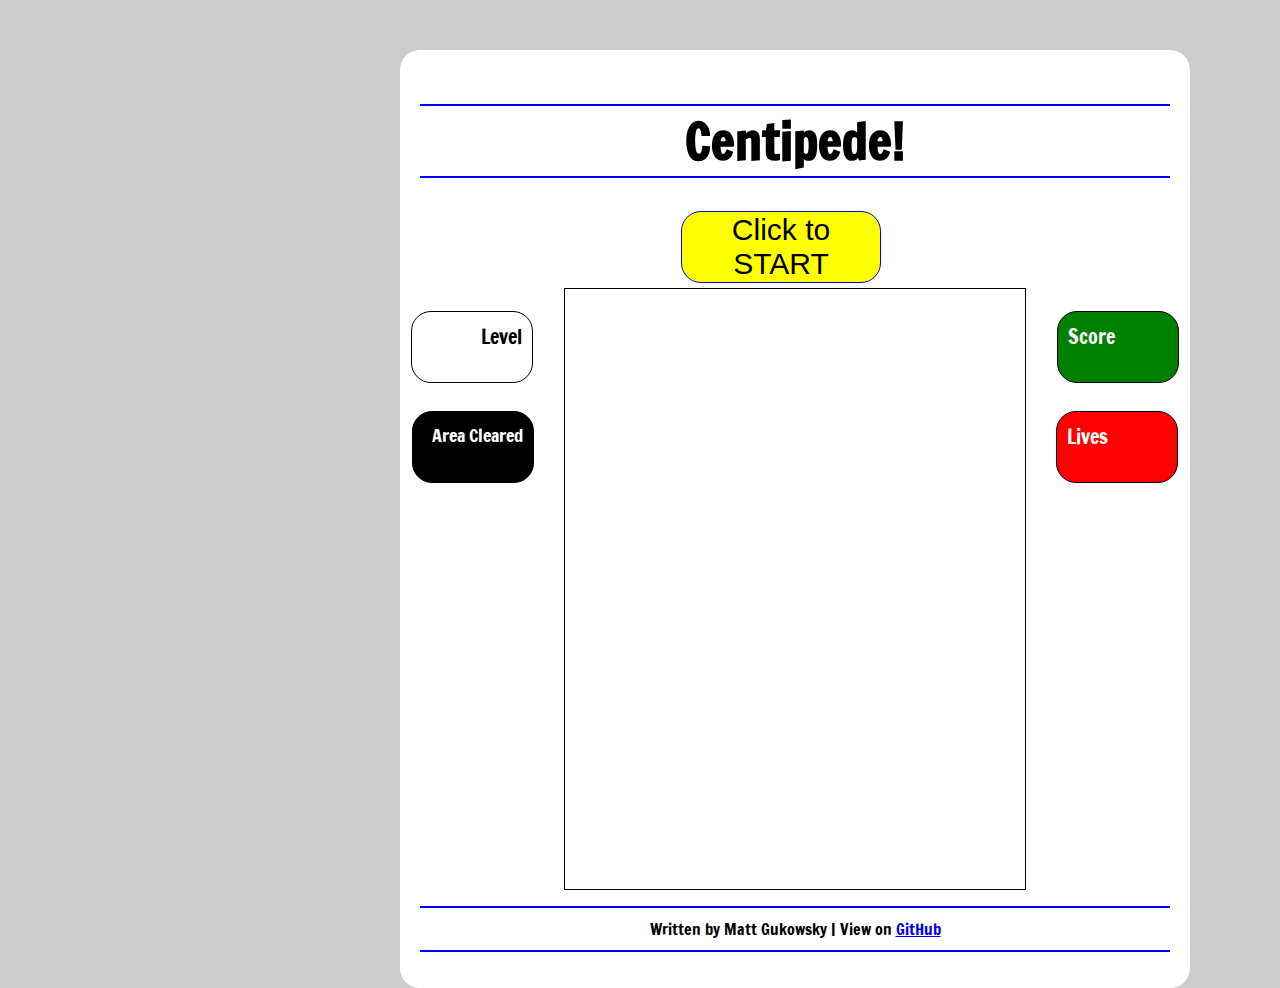
==== centipede.html @ 100c0eb2 "Add explosion effects, and enhance game loop logic" ====
<!DOCTYPE html>
<head>
	<title>Centipede</title>
	<meta charset="utf-8">
	<meta name="author" content="Matt Gukowsky">
	<link  rel="stylesheet" type="text/css" href='http://fonts.googleapis.com/css?family=Francois+One'>
  <link rel="stylesheet" type="text/css" href="centipede.css">
</head>
<body>
	<div class="content">
    <h1>Centipede!</h1>
    <label class="score">
      Score
      <section class="score"></section>
    </label>
    <label class="lives">
      Lives
      <section class="lives"></section>
    </label>
    <label class="level">
      Level
      <section class="level"></section>
    </label>
    <label class="cleared">
      Area Cleared
      <section class="cleared"></section>
    </label>
    <button class="pause clicked">Click to START</button>
    <canvas id="centipede"></canvas>
    <p>Written by Matt Gukowsky | View on <a href="http://github.com/mgukowsky/centipede">GitHub</a></p>
  </div>
    <script type="text/javascript" src="vendor/jquery-1.11.2.js"></script>
    <script type="text/javascript" src="vendor/underscore.js"></script>
    <script type="text/javascript" src="lib/utils.js"></script>
    <script type="text/javascript" src="lib/hitbox.js"></script>
    <script type="text/javascript" src="lib/mushroom.js"></script>
    <script type="text/javascript" src="lib/shooter.js"></script>
    <script type="text/javascript" src="lib/bullet.js"></script>
    <script type="text/javascript" src="lib/centipede.js"></script>
    <script type="text/javascript" src="lib/explosion.js"></script>
    <script type="text/javascript" src="lib/collisionChecks.js"></script>
    <script type="text/javascript" src="lib/game.js"></script>
    <script type="text/javascript" src="lib/gameView.js"></script>
    <script type="text/javascript" src="lib/debugger.js"></script>

    <script type="text/javascript">
      (function () {
      	window.frameRateMod = 2; //default to 60 fps
        var canvasEl = $("canvas")[0];
        canvasEl.width = Centipede.Game.DIM_X;
        canvasEl.height = Centipede.Game.DIM_Y;

        var ctx = canvasEl.getContext("2d");
        var game = new Centipede.Game();
        //TODO: Add a GUI to change this setting.
        new Centipede.GameView(game, ctx).start();
      })();
    </script>
</body>
---- centipede.css ----
canvas {
  border: 1px solid #000;
  display: block;
  margin: auto;
}

/*.vertical-wall {
  cursor: url(assets/vertical_cursor.gif) 10 20, auto;
}

.horizontal-wall {
  cursor: url(assets/horizontal_cursor.gif) 20 10, auto;
}*/

h1 {
  font-size: 50px;
  text-align: center;
  border-bottom: 2px solid blue;
  border-top: 2px solid blue;

}

p {
  border-top: 2px solid blue;
  border-bottom: 2px solid blue;
  padding: 10px 0;
  text-align: center;
}

div.content{
  background-color: #fff;
  border-radius: 20px;
  padding: 20px;
  width: 750px;
  margin: auto;
  position: absolute;
  left: 400px;
  top: 50px;
}

body {
  background-color: #ccc;
  font-family: 'Francois One', sans-serif;
}

label {
  color: #fff;
  font-size: 20px;
  position: relative;
  float: right;
  height: 50px;
  margin-right: 10px;
  border: 1px solid black;
  display: block;
  border-radius: 20px;
  padding: 10px;
  width: 100px;

}

label.score {
  background-color: green;
  top: 100px;
  left: 19px;
}

label.lives {
  background-color: red;
  top: 200px;
  left: 150px;
}

label.level {
  background-color: #fff;
  color: #000;
  top: 100px;
  right: 363px;
  text-align: right;
}

label.cleared {
  background-color: black;
  top: 200px;
  right: 230px;
  text-align: right;
  font-size: 18px;
}

button {
  display: block;
  width: 200px;
  margin: 5px auto;
  border: 1px solid blue;
  border-radius: 20px;
  position: relative;
  left:250px;
  font-size: 30px;
}

button.clicked {
  border: 1px solid blue;
  background-color: yellow;
}
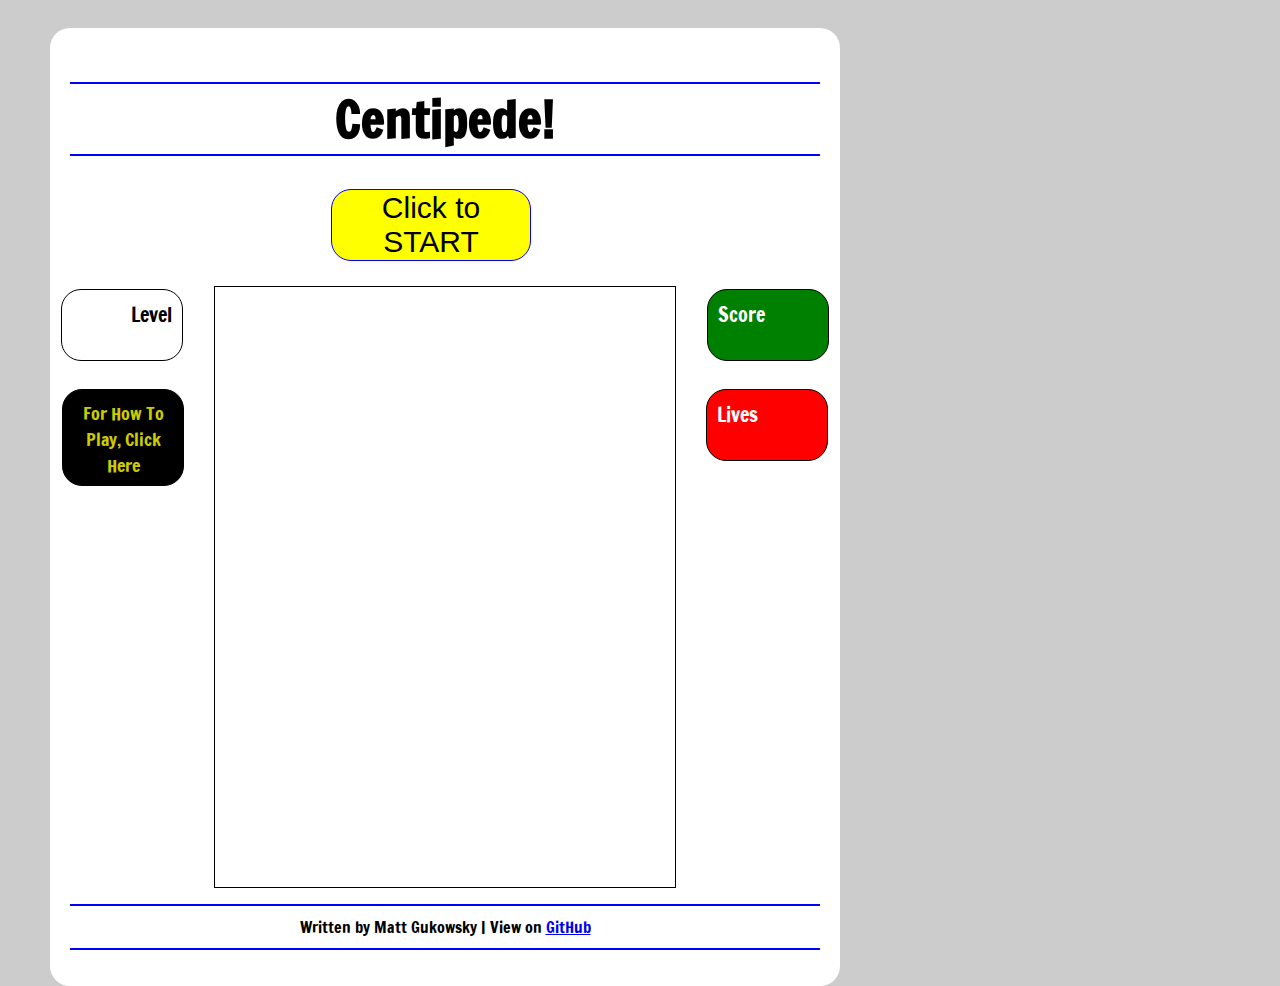
==== commit dd30cbf4: "Upgrade Sprites" ====
--- a/centipede.html
+++ b/centipede.html
@@ -21,22 +21,23 @@
       Level
       <section class="level"></section>
     </label>
-    <label class="cleared">
-      Area Cleared
-      <section class="cleared"></section>
+    <label class="how-to-play-link">
+      <a href="#">For How To Play, Click Here</a>
     </label>
     <button class="pause clicked">Click to START</button>
     <canvas id="centipede"></canvas>
     <p>Written by Matt Gukowsky | View on <a href="http://github.com/mgukowsky/centipede">GitHub</a></p>
   </div>
-    <script type="text/javascript" src="vendor/jquery-1.11.2.js"></script>
-    <script type="text/javascript" src="vendor/underscore.js"></script>
+    <script type="text/javascript" src="vendor/jquery-1.11.2.min.js"></script>
+    <script type="text/javascript" src="vendor/underscore-min.js"></script>
     <script type="text/javascript" src="lib/utils.js"></script>
     <script type="text/javascript" src="lib/hitbox.js"></script>
     <script type="text/javascript" src="lib/mushroom.js"></script>
     <script type="text/javascript" src="lib/shooter.js"></script>
     <script type="text/javascript" src="lib/bullet.js"></script>
     <script type="text/javascript" src="lib/centipede.js"></script>
+    <script type="text/javascript" src="lib/flea.js"></script>
+    <script type="text/javascript" src="lib/spider.js"></script>
     <script type="text/javascript" src="lib/explosion.js"></script>
     <script type="text/javascript" src="lib/collisionChecks.js"></script>
     <script type="text/javascript" src="lib/game.js"></script>
--- a/centipede.css
+++ b/centipede.css
@@ -1,16 +1,23 @@
+div.content{
+  background-color: #fff;
+  border-radius: 20px;
+  padding: 20px;
+  width: 750px;
+  margin: 20px 0;
+  position: absolute;
+  left: 50px;
+}
+
+body {
+  background-color: #ccc;
+  font-family: 'Francois One', sans-serif;
+}
+
 canvas {
   border: 1px solid #000;
   display: block;
   margin: auto;
 }
-
-/*.vertical-wall {
-  cursor: url(assets/vertical_cursor.gif) 10 20, auto;
-}
-
-.horizontal-wall {
-  cursor: url(assets/horizontal_cursor.gif) 20 10, auto;
-}*/
 
 h1 {
   font-size: 50px;
@@ -25,22 +32,6 @@
   border-bottom: 2px solid blue;
   padding: 10px 0;
   text-align: center;
-}
-
-div.content{
-  background-color: #fff;
-  border-radius: 20px;
-  padding: 20px;
-  width: 750px;
-  margin: auto;
-  position: absolute;
-  left: 400px;
-  top: 50px;
-}
-
-body {
-  background-color: #ccc;
-  font-family: 'Francois One', sans-serif;
 }
 
 label {
@@ -78,12 +69,23 @@
   text-align: right;
 }
 
-label.cleared {
+label.how-to-play-link {
   background-color: black;
   top: 200px;
   right: 230px;
-  text-align: right;
+  text-align: center;
   font-size: 18px;
+  height: 75px;
+}
+
+label.how-to-play-link > a {
+	color: #CC0;
+	text-decoration: none;
+}
+
+label.how-to-play-link > a:hover {
+	font-weight: bold;
+	text-decoration: underline;
 }
 
 button {
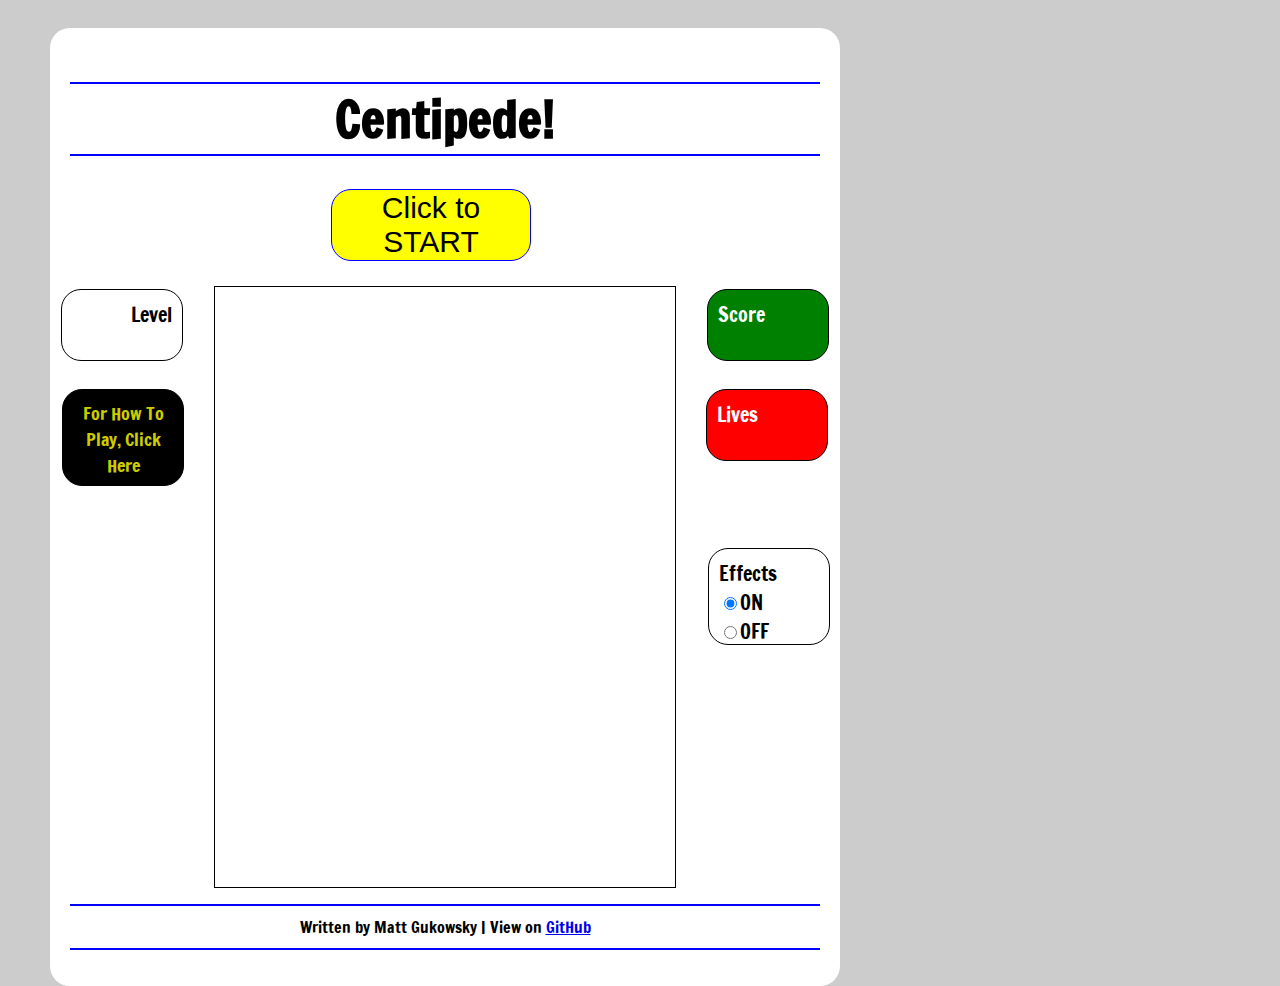
==== commit 8e3e50a0: "Add Transition Effects" ====
--- a/centipede.html
+++ b/centipede.html
@@ -8,16 +8,25 @@
 </head>
 <body>
 	<div class="content">
+		<label class="options">
+  	<section id="transition-radios">
+    	Effects
+    	<form>
+    		<input type="radio" name="transition" id="transitions-on" checked>ON<br>
+    		<input type="radio" name="transition" id="transitions-off">OFF
+    	</form>
+    </section>
+  </label>
     <h1>Centipede!</h1>
-    <label class="score">
+    <label id="score" class="score">
       Score
       <section class="score"></section>
     </label>
-    <label class="lives">
+    <label id="lives" class="lives">
       Lives
       <section class="lives"></section>
     </label>
-    <label class="level">
+    <label id="level" class="level">
       Level
       <section class="level"></section>
     </label>
@@ -46,6 +55,7 @@
 
     <script type="text/javascript">
       (function () {
+      	window.options = {runTransitions: true};
       	window.frameRateMod = 2; //default to 60 fps
         var canvasEl = $("canvas")[0];
         canvasEl.width = Centipede.Game.DIM_X;
@@ -53,7 +63,6 @@
 
         var ctx = canvasEl.getContext("2d");
         var game = new Centipede.Game();
-        //TODO: Add a GUI to change this setting.
         new Centipede.GameView(game, ctx).start();
       })();
     </script>
--- a/centipede.css
+++ b/centipede.css
@@ -6,6 +6,7 @@
   margin: 20px 0;
   position: absolute;
   left: 50px;
+  transition: all 500ms
 }
 
 body {
@@ -50,15 +51,24 @@
 }
 
 label.score {
+	z-index: 10;
   background-color: green;
   top: 100px;
   left: 19px;
+}
+
+#score {
+	transition: all 100ms;
 }
 
 label.lives {
   background-color: red;
   top: 200px;
   left: 150px;
+}
+
+#lives {
+	transition: all 500ms;
 }
 
 label.level {
@@ -76,6 +86,18 @@
   text-align: center;
   font-size: 18px;
   height: 75px;
+}
+
+label.options {
+	position: absolute;
+	z-index: 100;
+	float: right;
+	color: #000;
+	background-color: #FFF;
+	top: 520px;
+	right: 0px;
+	height: 75px;
+	text-align: left;
 }
 
 label.how-to-play-link > a {
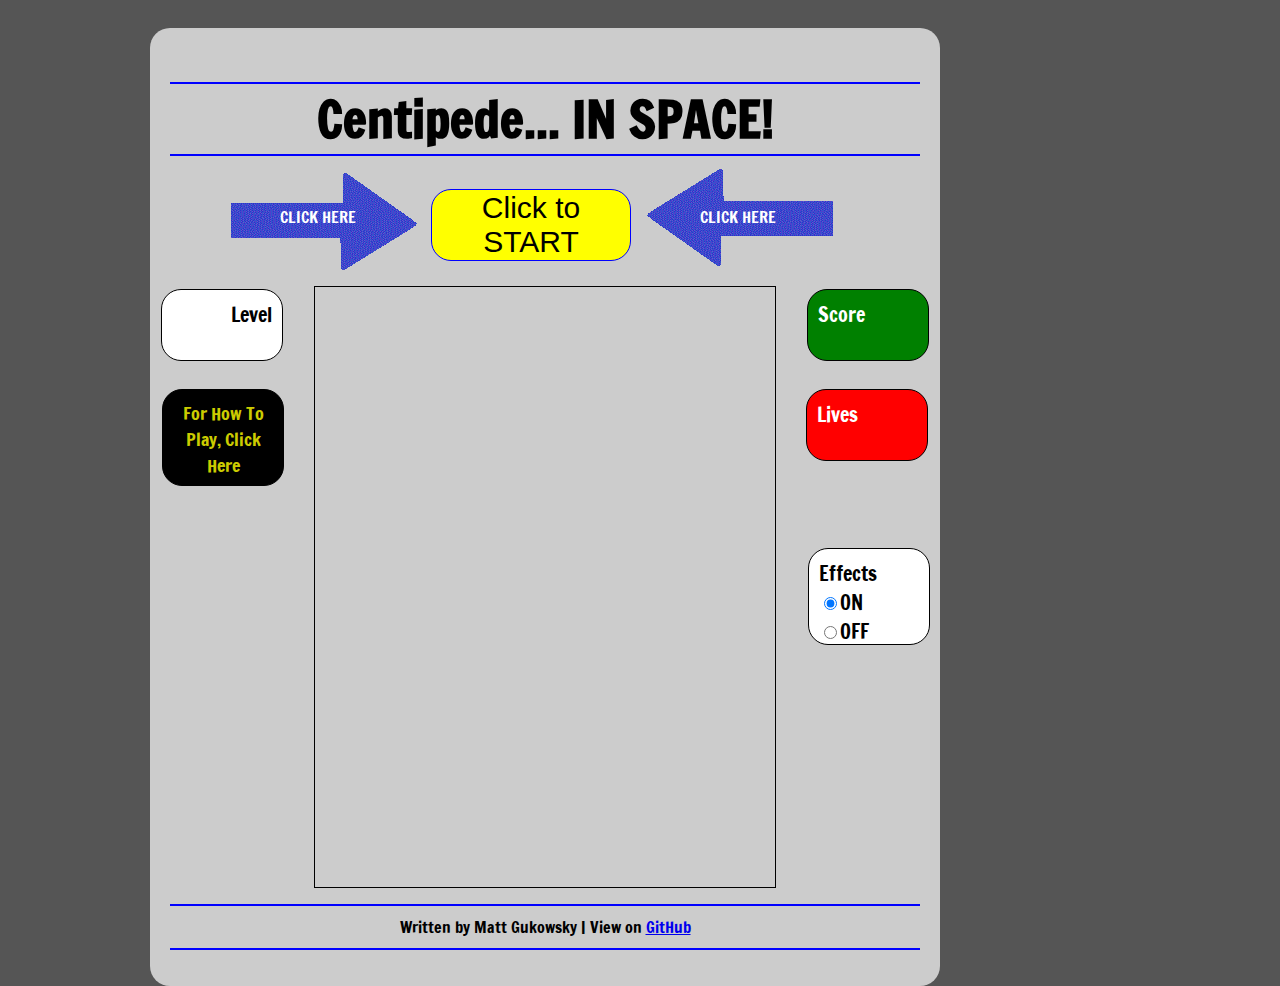
==== commit 57e74e48: "Add modal instructions, fix zombie mushroom hitboxes still causing collisions" ====
--- a/centipede.html
+++ b/centipede.html
@@ -7,6 +7,17 @@
   <link rel="stylesheet" type="text/css" href="centipede.css">
 </head>
 <body>
+	<object class='modal-screen off'></object>
+	<section id="item-info">
+		<object id="click-here-left" class="info">
+			<p class="caption">CLICK HERE<p>
+			<img src="assets/right_arrow.gif">
+		</object>
+		<object  id="click-here-right" class="info">
+			<p class="caption">CLICK HERE<p>
+			<img src="assets/left_arrow.gif">
+		</object>
+	</section>
 	<div class="content">
 		<label class="options">
   	<section id="transition-radios">
@@ -17,7 +28,7 @@
     	</form>
     </section>
   </label>
-    <h1>Centipede!</h1>
+    <h1>Centipede... IN SPACE!</h1>
     <label id="score" class="score">
       Score
       <section class="score"></section>
@@ -33,9 +44,40 @@
     <label class="how-to-play-link">
       <a href="#">For How To Play, Click Here</a>
     </label>
+    <section id="score-flash"></section>
     <button class="pause clicked">Click to START</button>
     <canvas id="centipede"></canvas>
-    <p>Written by Matt Gukowsky | View on <a href="http://github.com/mgukowsky/centipede">GitHub</a></p>
+    <p class="footer">Written by Matt Gukowsky | View on <a href="http://github.com/mgukowsky/centipede">GitHub</a></p>
+  	<section class="how-to-play-info">
+  		<button class="close-dialog">X close</button>
+  		<ul>
+  			<li>Press SPACE to shoot</li>
+  			<li>Use the ARROW KEYS to move</li>
+  			<li><img src="assets/centipede_body.gif"> <img src="assets/centipede_head.gif"> 
+  				are your targets; eliminate all to clear the level</li>
+  			<li>Destroy them before they get to you!</li>
+  			<li><img src="assets/centipede_head.gif"> are worth more points</li>
+  			<li>You will get more points as the game level increases</li>
+  			<li><img src="assets/full_mushroom.gif"> take four hits to destroy, but 
+  				can block enemy paths</li>
+  			<li><img src="assets/spider.gif"> eat <img src="assets/full_mushroom.gif">, 
+  				but can destroy you; worth a LOT of points!</li>
+  			<li><img src="assets/flea.gif"> create more <img src="assets/full_mushroom.gif">,
+  				but can destroy you; worth a LOT of points!</li>  		
+  		</ul>
+  		<h2>TROUBLESHOOTING</h2>
+			<ul>
+				<li>Q: The game is really slow...</li>
+				<li>A: Try turning "Effects" off, in the options box on the lower right of 
+					the page</li>
+				<br>
+				<li>Q: The controls are not responsive...</li>
+				<li>A: Try reloading the page, or try opening the page in Chrome or Firefox</li>
+				<br>
+				<li>Q: You haven't answered my question!</li>
+				<li>A: Send an email to mgukowsky@gmail.com and I'll do my best :)</li>
+			</ul>
+  	</section>
   </div>
     <script type="text/javascript" src="vendor/jquery-1.11.2.min.js"></script>
     <script type="text/javascript" src="vendor/underscore-min.js"></script>
--- a/centipede.css
+++ b/centipede.css
@@ -1,16 +1,16 @@
 div.content{
-  background-color: #fff;
+  background-color: #ccc;
   border-radius: 20px;
   padding: 20px;
   width: 750px;
   margin: 20px 0;
   position: absolute;
-  left: 50px;
+  left: 150px;
   transition: all 500ms
 }
 
 body {
-  background-color: #ccc;
+  background-color: #555;
   font-family: 'Francois One', sans-serif;
 }
 
@@ -28,7 +28,7 @@
 
 }
 
-p {
+p.footer {
   border-top: 2px solid blue;
   border-bottom: 2px solid blue;
   padding: 10px 0;
@@ -110,7 +110,19 @@
 	text-decoration: underline;
 }
 
-button {
+#score-flash {
+	width: 500px;
+	height: 500px;
+	position: absolute;
+	left: 800px;
+	top: 320px;
+	color: #FF0000;
+	font-size: 20px;
+	opacity: 0;
+	transition: top 500ms, opacity 500ms;
+}
+
+button.pause {
   display: block;
   width: 200px;
   margin: 5px auto;
@@ -125,3 +137,71 @@
   border: 1px solid blue;
   background-color: yellow;
 }
+
+.info {
+	position: absolute;
+	color: #FFF;
+	z-index: 1000;
+	top: 110px;
+}
+
+#click-here-left {
+	left: 220px;
+}
+
+#click-here-right {
+	left: 640px;
+}
+
+p.caption {
+	position: relative;
+	left: 60px;
+	top: 80px;
+}
+
+.invisible {
+	opacity: 0;
+}
+
+.off {
+	display: none;
+}
+
+.modal-screen {
+	position: absolute;
+	width: 1920px;
+	height: 1080px;
+	background-color: #222;
+	opacity: 0.5;
+	z-index: 10000;
+}
+
+.how-to-play-info {
+	position: absolute;
+	background-color: #000;
+	color: #FFF;
+	border: 2px solid #CCC;
+	border-radius: 20px;
+	top: 200px;
+	left: -1000px;
+	transition: left 1s;
+	height: 500px;
+	width: 500px;
+	overflow: scroll;
+	z-index: 10001;
+	line-height: 300%;
+}
+
+button.close-dialog {
+	position: relative;
+	float: right;
+	background-color: #F00;
+	border: 2px solid #CCC;
+	z-index: 10002;
+	font-size: 30px;
+}
+
+button.close-dialog:hover {
+	color: #FFF;
+	font-weight: bold;
+}
